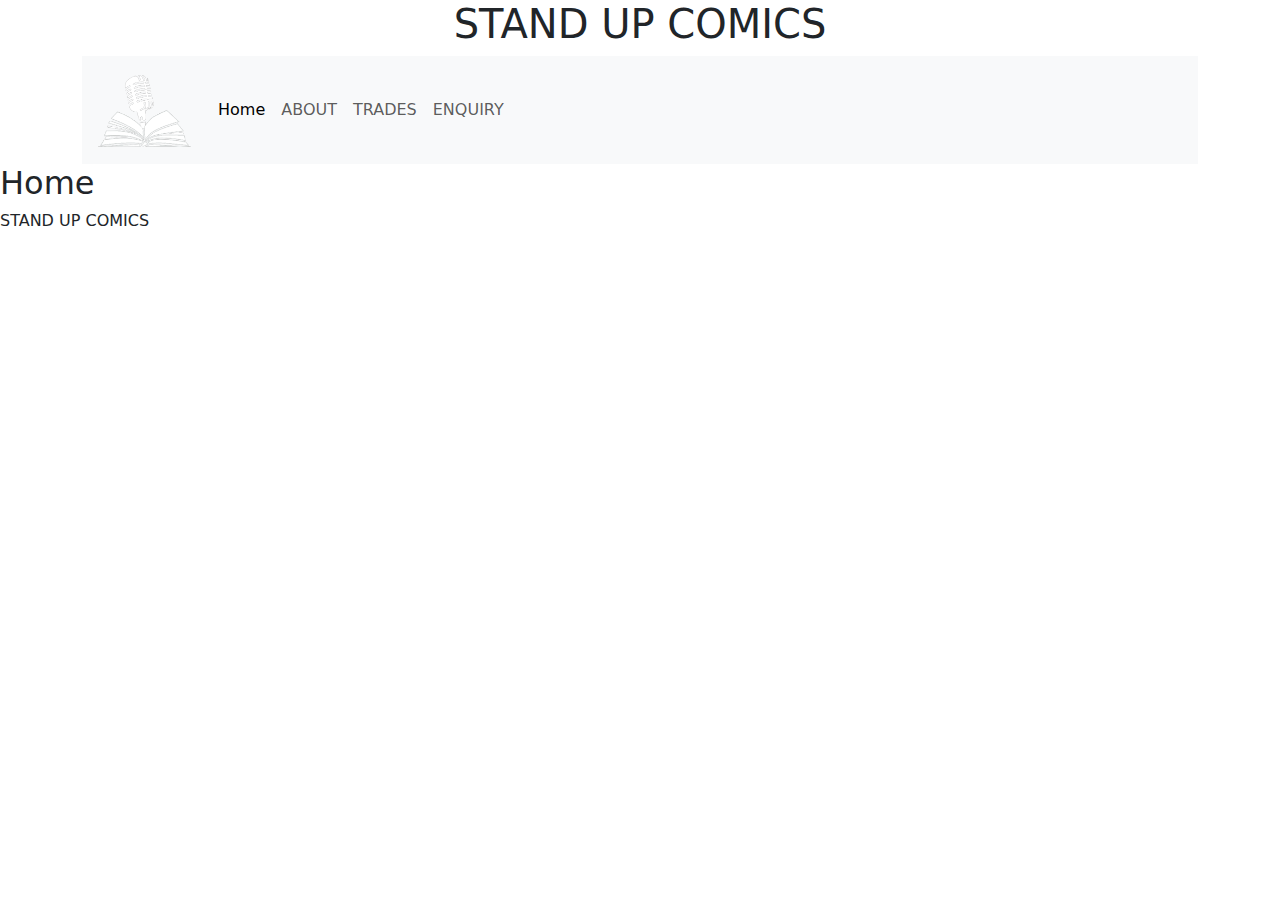
==== enquiry.html @ f2cc02ce "Merge pull request #1 from SkulduggeryDude/thomas" ====
<!DOCTYPE html>
<html>
<head>
    <meta charset="UTF-8">
    <meta name="viewport" content="width=device-width, initial-scale=1">
    <link rel="stylesheet" href="./css/style.css">
    <link rel="stylesheet" href="https://cdn.jsdelivr.net/npm/bootstrap@5.3.1/dist/css/bootstrap.min.css">
    <title>STAND UP COMICS</title>
</head>

    <body>
        <div class="header container">
            <h1>STAND UP COMICS</h1>
            <nav class="navbar navbar-expand-lg bg-body-tertiary">
                <div class="container-fluid">
                  <a class="navbar-brand" href="#"><img src="./images/whitenobackground.png" width="100px"></a>
                  <button class="navbar-toggler" type="button" data-bs-toggle="collapse" data-bs-target="#navbarNavAltMarkup" aria-controls="navbarNavAltMarkup" aria-expanded="false" aria-label="Toggle navigation">
                    <span class="navbar-toggler-icon"></span>
                  </button>
                  <div class="collapse navbar-collapse" id="navbarNavAltMarkup">
                    <div class="navbar-nav">
                      <a class="nav-link active" aria-current="page" href="index.html">Home</a>
                      <a class="nav-link" href="about.html">ABOUT</a>
                      <a class="nav-link" href="trades.html">TRADES</a>
                      <a class="nav-link" href="enquiry.html">ENQUIRY</a>
                    </div>
                  </div>
                </div>
              </nav>
            
        </div>
        <h2>Home</h2>
    
        <footer>
            <h6>STAND UP COMICS</h6>
        </footer>
    </body>
</html>
---- css/style.css ----
body {
    background-color: rgb(140, 235, 135);
}

.header {
    text-align: center;
}
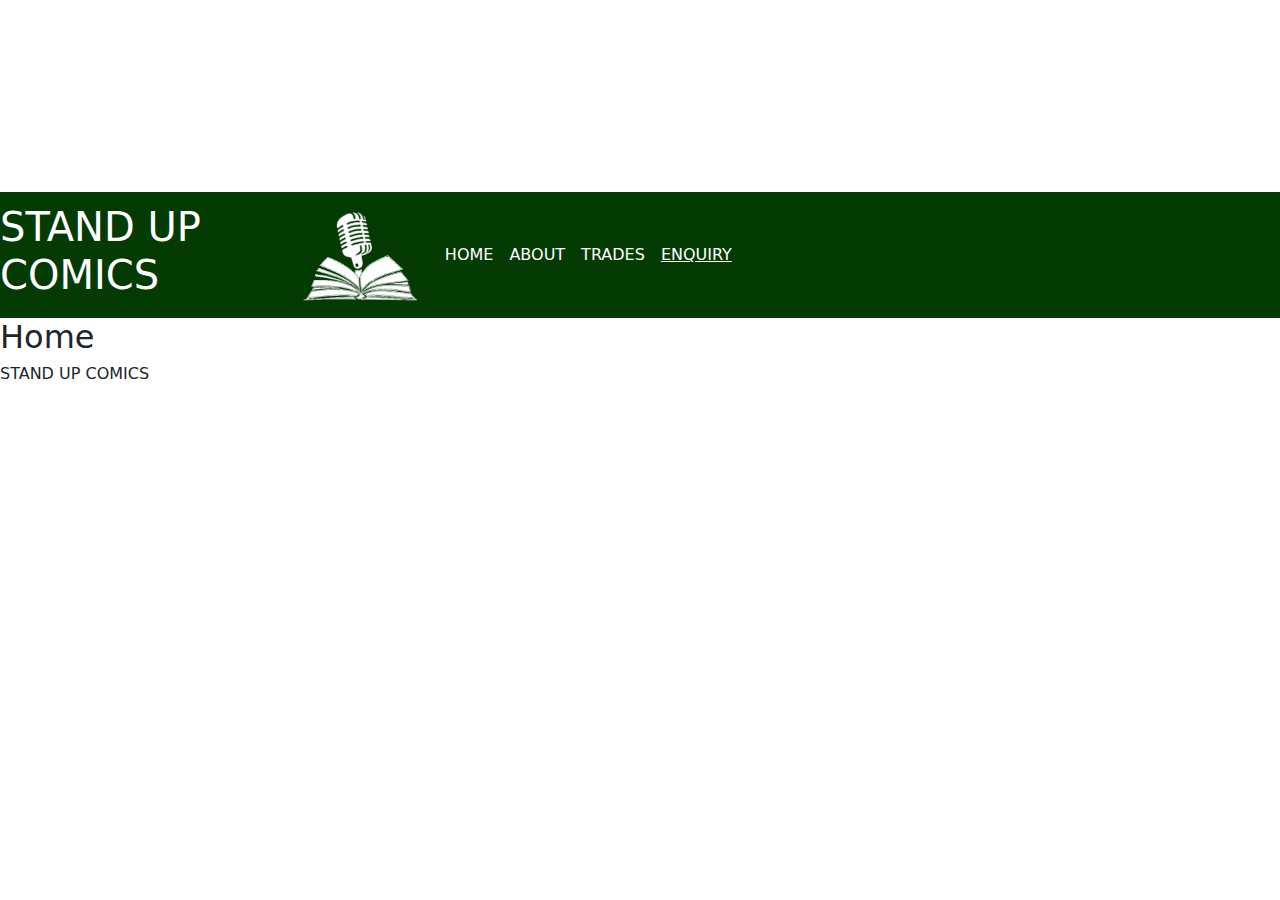
==== commit 362a6ec9: "Navigation bar now has functional links and colours." ====
--- a/enquiry.html
+++ b/enquiry.html
@@ -9,26 +9,28 @@
 </head>
 
     <body>
-        <div class="header container">
-            <h1>STAND UP COMICS</h1>
-            <nav class="navbar navbar-expand-lg bg-body-tertiary">
+      <script src="https://cdn.jsdelivr.net/npm/bootstrap@5.3.1/dist/js/bootstrap.bundle.min.js" integrity="sha384-HwwvtgBNo3bZJJLYd8oVXjrBZt8cqVSpeBNS5n7C8IVInixGAoxmnlMuBnhbgrkm" crossorigin="anonymous"></script>
+        <div class="header">
+            
+            <nav class="navbar navbar-expand-sm">
+              <h1 class="title">STAND UP COMICS</h1>
                 <div class="container-fluid">
-                  <a class="navbar-brand" href="#"><img src="./images/whitenobackground.png" width="100px"></a>
+                  <a class="navbar-brand" href="index.html"><img src="./images/whitenobackground.png" height="100"></a>
                   <button class="navbar-toggler" type="button" data-bs-toggle="collapse" data-bs-target="#navbarNavAltMarkup" aria-controls="navbarNavAltMarkup" aria-expanded="false" aria-label="Toggle navigation">
                     <span class="navbar-toggler-icon"></span>
                   </button>
                   <div class="collapse navbar-collapse" id="navbarNavAltMarkup">
                     <div class="navbar-nav">
-                      <a class="nav-link active" aria-current="page" href="index.html">Home</a>
+                      <a class="nav-link" href="index.html">HOME</a>
                       <a class="nav-link" href="about.html">ABOUT</a>
                       <a class="nav-link" href="trades.html">TRADES</a>
-                      <a class="nav-link" href="enquiry.html">ENQUIRY</a>
+                      <a class="nav-link active" aria-current="page" href="enquiry.html">ENQUIRY</a>
                     </div>
                   </div>
                 </div>
-              </nav>
-            
-        </div>
+            </nav>
+          </div> 
+        
         <h2>Home</h2>
     
         <footer>
--- a/css/style.css
+++ b/css/style.css
@@ -3,5 +3,33 @@
 }
 
 .header {
-    text-align: center;
+    background-image: url("../images/headerbackground.jpg");
+    background-size: cover;
+    color: white;
+    padding-top: 15%
+
+}
+
+.title {
+    background-color: rgb(3, 59, 3);
+}
+
+.navbar {
+    background-color: rgb(3, 59, 3);
+    color: white;
+    
+}
+
+.navbar a {
+    color: white;
+}
+
+.active  {
+    color: white !important;
+    text-decoration: underline !important;
+}
+
+.navbar a:hover  {
+    color: white !important;
+    text-decoration: underline !important;
 }